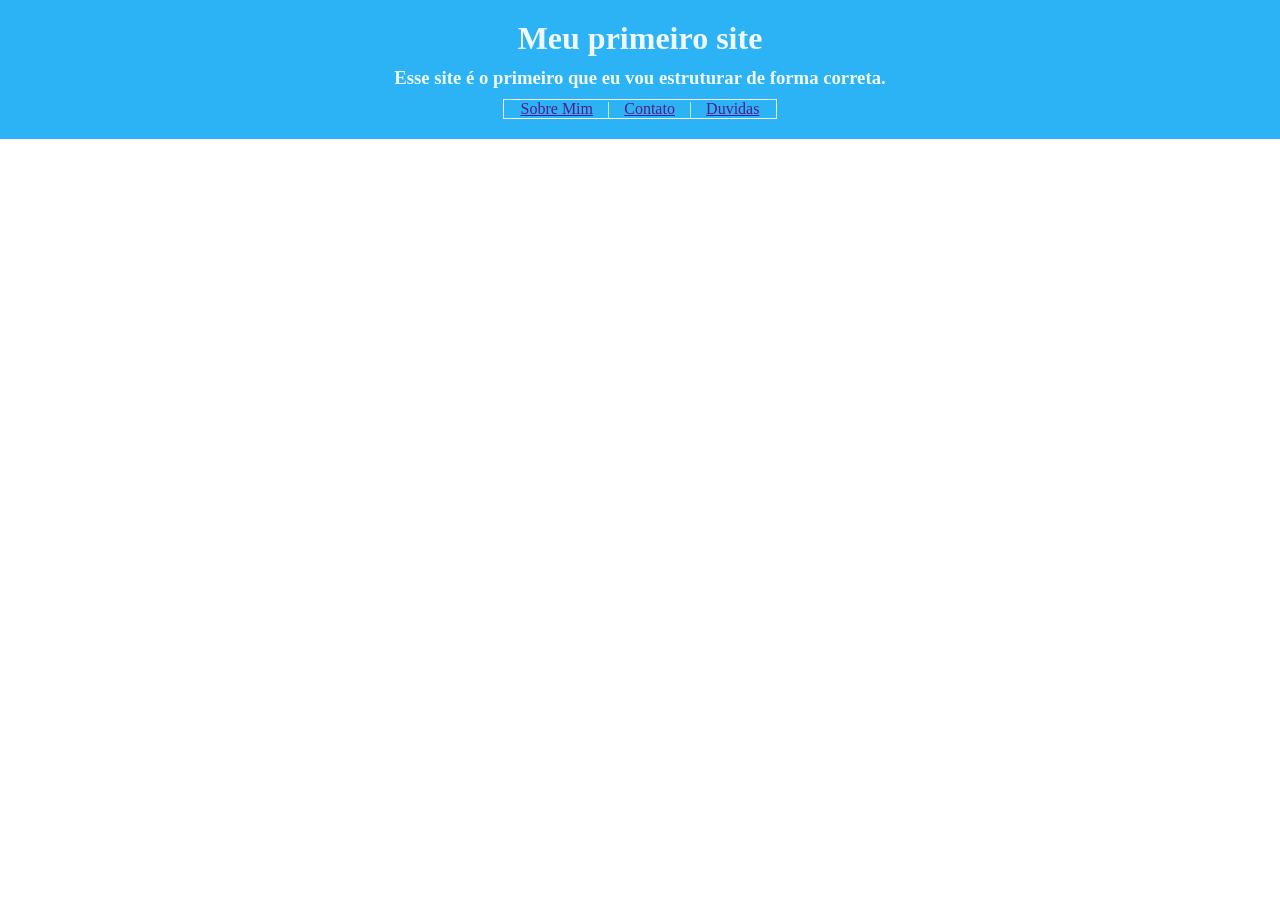
==== index.html @ 6a31df69 "site mais o menos 1 comit" ====
<!doctype html>
<html lang="pt-br">
  <head>
    <meta charset="UTF-8" />
    <meta name="viewport" content="width=device-width, initial-scale=1.0" />
    <title>site mais o menos</title>
    <link rel="stylesheet" href="style.css" />
  </head>
  <body>
    <header>
      <h1>Meu primeiro site</h1>

      <h3>Esse site é o primeiro que eu vou estruturar de forma correta.</h3>

      <nav>
        <a href="">Sobre Mim</a> | <a href="">Contato</a> |
        <a href="">Duvidas</a>
      </nav>
    </header>

    <main></main>
  </body>
</html>
---- style.css ----
* {
  margin: 0;
}
a {
  margin: 0px 10px;
}
a:hover {
  color: red;
}
header {
  background-color: rgb(44, 179, 246);
  color: aliceblue;
  padding: 20px 0;
  display: flex;
  flex-direction: column;
  align-items: center;
}

h1 {
  margin-bottom: 10px;
}
h3 {
  margin-bottom: 10px;
}

nav {
  border: 1px solid aliceblue;
  padding: 0px 7px;
}
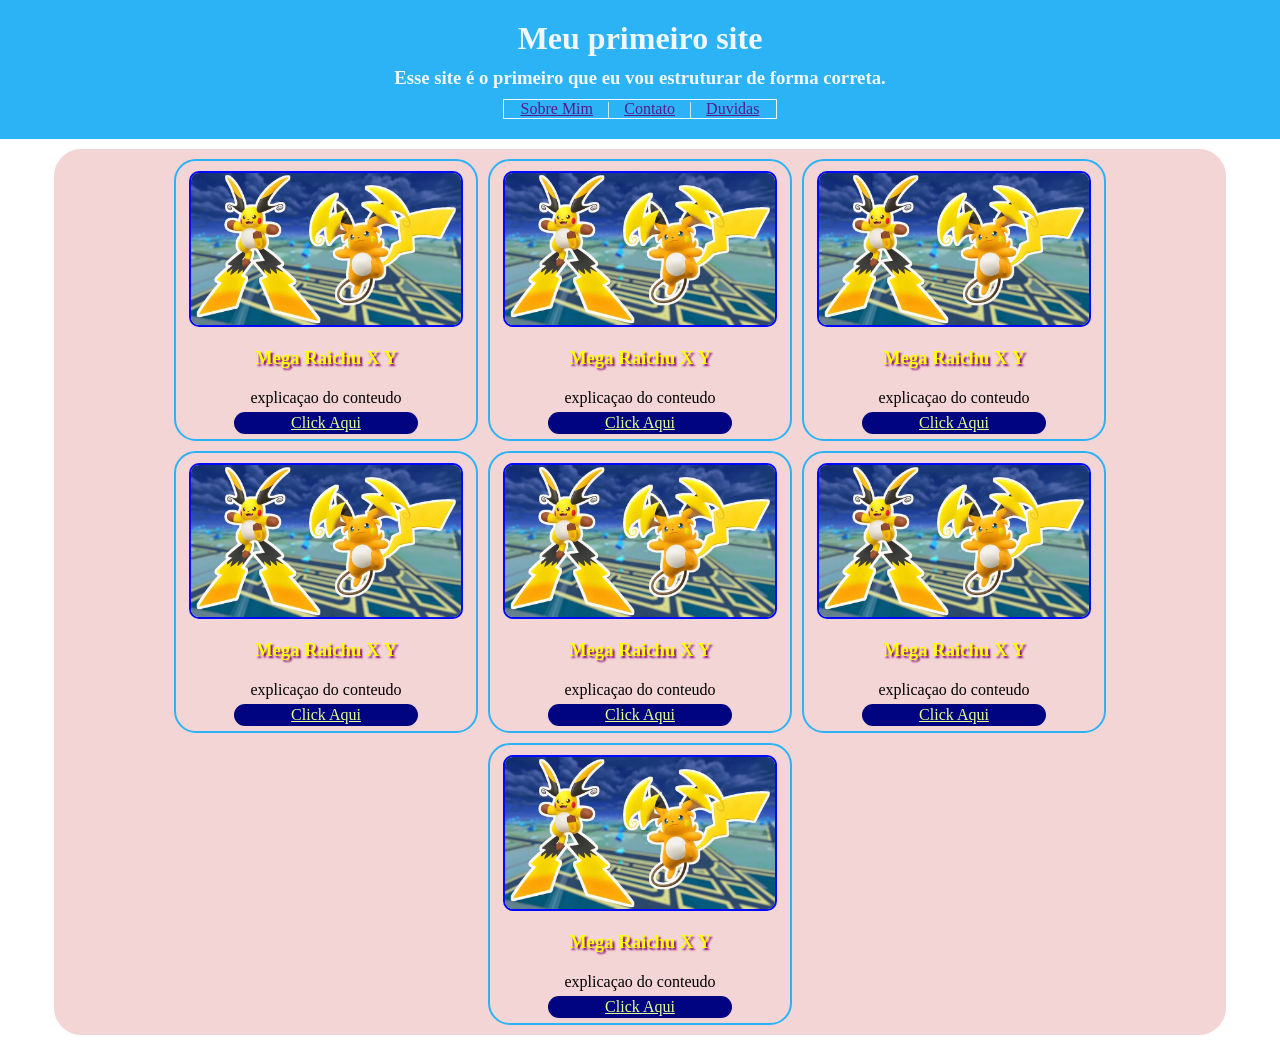
==== commit 6573b285: "estilo feito" ====
--- a/index.html
+++ b/index.html
@@ -18,6 +18,94 @@
       </nav>
     </header>
 
+    <main>
+      <section id="pokemons">
+        <article class="card">
+          <img
+            src="imagens/Pokemon-Legends-Z-A-Mega-Raichu-X-Y.webp"
+            alt="Mega Raichu X Y"
+            title="Mega Raichu X Y"
+            class="img-card"
+          />
+          <h1 class="titulo-card">Mega Raichu X Y</h1>
+          <p class="texto-card">explicaçao do conteudo</p>
+          <a href="raichu.html" class="link-card">Click Aqui</a>
+        </article>
+
+        <article class="card">
+          <img
+            src="imagens/Pokemon-Legends-Z-A-Mega-Raichu-X-Y.webp"
+            alt="Mega Raichu X Y"
+            title="Mega Raichu X Y"
+            class="img-card"
+          />
+          <h1 class="titulo-card">Mega Raichu X Y</h1>
+          <p class="texto-card">explicaçao do conteudo</p>
+          <a href="" class="link-card">Click Aqui</a>
+        </article>
+
+        <article class="card">
+          <img
+            src="imagens/Pokemon-Legends-Z-A-Mega-Raichu-X-Y.webp"
+            alt="Mega Raichu X Y"
+            title="Mega Raichu X Y"
+            class="img-card"
+          />
+          <h1 class="titulo-card">Mega Raichu X Y</h1>
+          <p class="texto-card">explicaçao do conteudo</p>
+          <a href="" class="link-card">Click Aqui</a>
+        </article>
+
+        <article class="card">
+          <img
+            src="imagens/Pokemon-Legends-Z-A-Mega-Raichu-X-Y.webp"
+            alt="Mega Raichu X Y"
+            title="Mega Raichu X Y"
+            class="img-card"
+          />
+          <h1 class="titulo-card">Mega Raichu X Y</h1>
+          <p class="texto-card">explicaçao do conteudo</p>
+          <a href="" class="link-card">Click Aqui</a>
+        </article>
+
+        <article class="card">
+          <img
+            src="imagens/Pokemon-Legends-Z-A-Mega-Raichu-X-Y.webp"
+            alt="Mega Raichu X Y"
+            title="Mega Raichu X Y"
+            class="img-card"
+          />
+          <h1 class="titulo-card">Mega Raichu X Y</h1>
+          <p class="texto-card">explicaçao do conteudo</p>
+          <a href="" class="link-card">Click Aqui</a>
+        </article>
+
+        <article class="card">
+          <img
+            src="imagens/Pokemon-Legends-Z-A-Mega-Raichu-X-Y.webp"
+            alt="Mega Raichu X Y"
+            title="Mega Raichu X Y"
+            class="img-card"
+          />
+          <h1 class="titulo-card">Mega Raichu X Y</h1>
+          <p class="texto-card">explicaçao do conteudo</p>
+          <a href="" class="link-card">Click Aqui</a>
+        </article>
+
+        <article class="card">
+          <img
+            src="imagens/Pokemon-Legends-Z-A-Mega-Raichu-X-Y.webp"
+            alt="Mega Raichu X Y"
+            title="Mega Raichu X Y"
+            class="img-card"
+          />
+          <h1 class="titulo-card">Mega Raichu X Y</h1>
+          <p class="texto-card">explicaçao do conteudo</p>
+          <a href="" class="link-card">Click Aqui</a>
+        </article>
+      </section>
+    </main>
+
     <main></main>
   </body>
 </html>
--- a/style.css
+++ b/style.css
@@ -27,3 +27,54 @@
   border: 1px solid aliceblue;
   padding: 0px 7px;
 }
+
+#pokemons{
+    display: flex;
+    background-color: rgb(243, 213, 213);
+    width: 90%;
+    margin: 10px auto;
+    padding: 10px;
+    gap: 10px;
+    border-radius: 27px;
+    flex-wrap: wrap;
+    justify-content: center;
+}
+
+.card {
+  width: 300px;
+  border: 2px solid rgb(44, 179, 246);
+  display: flex;
+  flex-direction: column;
+  align-items: center;
+  justify-content: center;
+  border-radius: 22px;
+  
+}
+
+.img-card {
+  width: 90%;
+  border: 2px solid rgb(0, 8, 255);
+  margin: 10px auto;
+  border-radius: 10px;
+  
+}
+
+.titulo-card{
+  color: yellow;
+  margin: 10px;
+  text-shadow: 2px 2px 2px rgba(130,0,110,4);
+}
+
+.texto-card{
+  margin: 10px 0 0 0;
+}
+
+.link-card{
+  background-color: rgb(0, 4, 129);
+  width: 60%;
+  margin: 5px auto;
+  padding: 2px;
+  border-radius: 15px;
+  text-align: center;
+  color: rgb(231, 255, 143);
+}
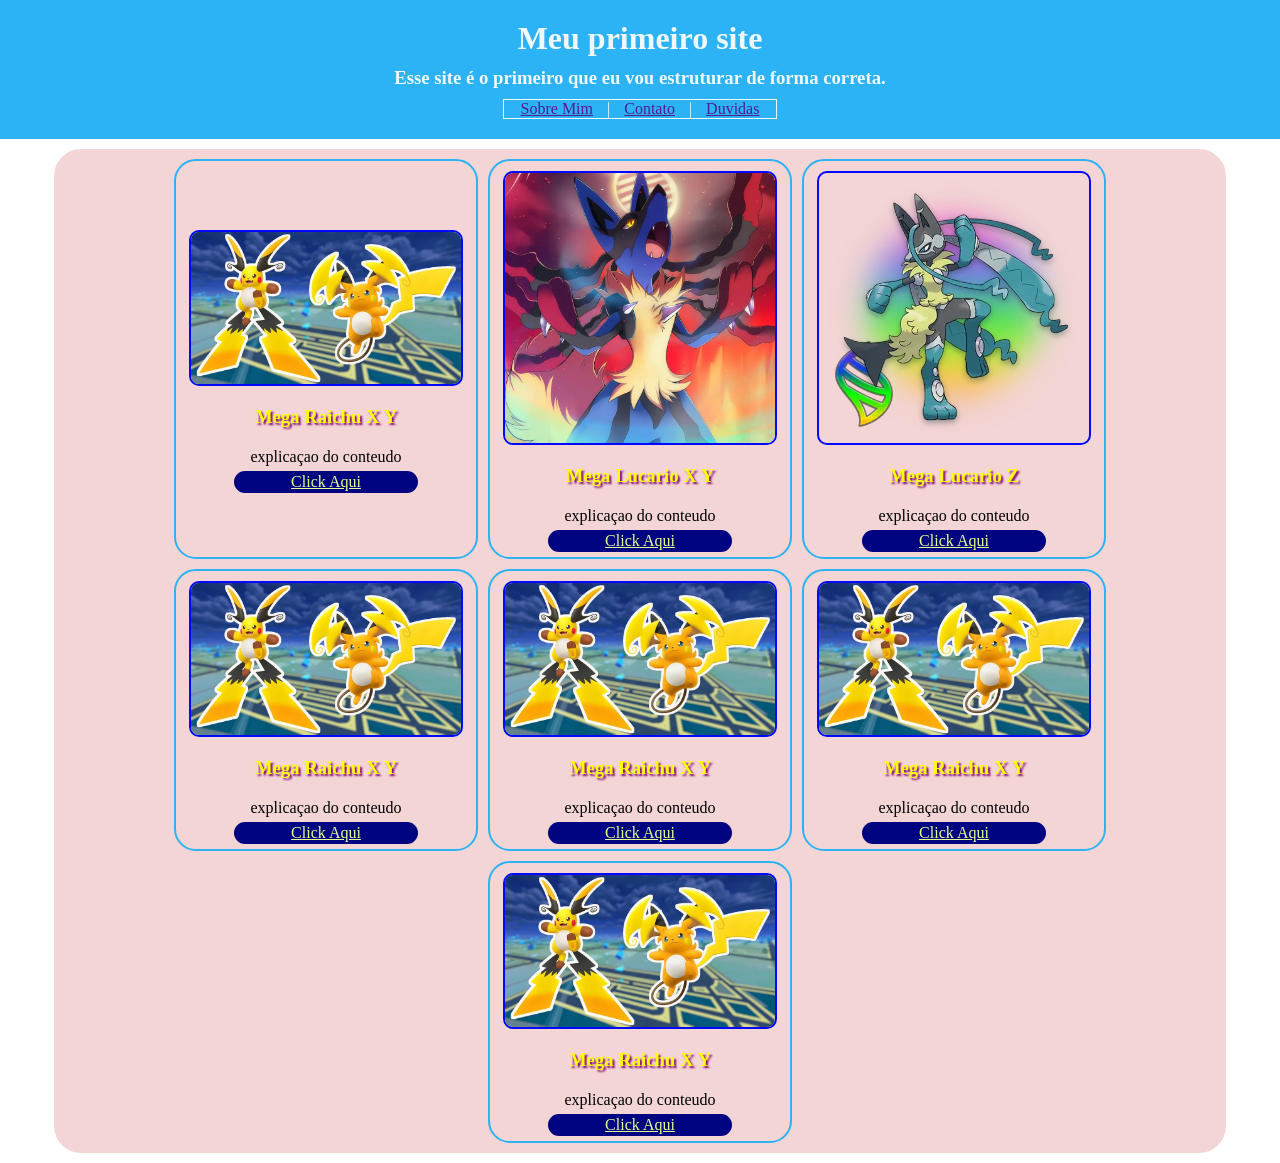
==== commit 339cf113: "fazendo pg do lucario" ====
--- a/index.html
+++ b/index.html
@@ -34,26 +34,26 @@
 
         <article class="card">
           <img
-            src="imagens/Pokemon-Legends-Z-A-Mega-Raichu-X-Y.webp"
-            alt="Mega Raichu X Y"
-            title="Mega Raichu X Y"
+            src="imagens/mega lucario x.webp"
+            alt="Mega Lucario X Y"
+            title="Mega Lucario X Y"
             class="img-card"
           />
-          <h1 class="titulo-card">Mega Raichu X Y</h1>
+          <h1 class="titulo-card">Mega Lucario X Y</h1>
           <p class="texto-card">explicaçao do conteudo</p>
-          <a href="" class="link-card">Click Aqui</a>
+          <a href="lucario.html" class="link-card">Click Aqui</a>
         </article>
 
         <article class="card">
           <img
-            src="imagens/Pokemon-Legends-Z-A-Mega-Raichu-X-Y.webp"
-            alt="Mega Raichu X Y"
-            title="Mega Raichu X Y"
+            src="imagens/mega lucario z.webp"
+            alt="Mega Lucario Z"
+            title="Mega Lucario Z"
             class="img-card"
           />
-          <h1 class="titulo-card">Mega Raichu X Y</h1>
+          <h1 class="titulo-card">Mega Lucario Z</h1>
           <p class="texto-card">explicaçao do conteudo</p>
-          <a href="" class="link-card">Click Aqui</a>
+          <a href="lucario-Z.html" class="link-card">Click Aqui</a>
         </article>
 
         <article class="card">
